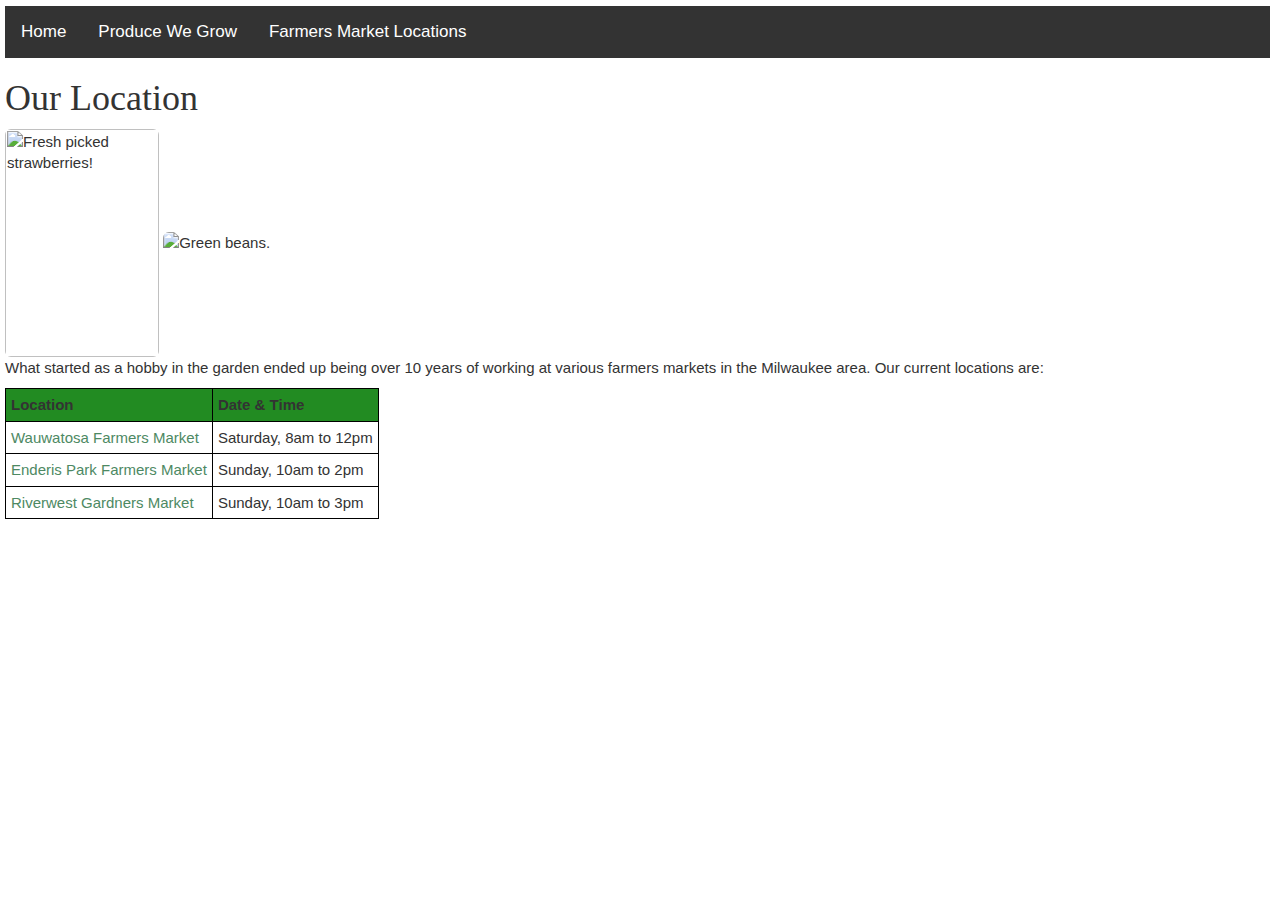
==== Hobbies/location.html @ 3b98d007 "Initial site upload." ====
<!DOCTYPE html>
<html>
<head>
	<meta http-equiv="X-UA-Compatible" content="IE=edge">
	<meta name="viewport" content="width=device-width, initial-scale=1">
	<title>Sheng's Hobbies</title>
	<link rel="stylesheet" type="text/css" href="css/bootstrap.css">
	<link rel="stylesheet" type="text/css" href="hobbies.css">
	<meta charset="UTF-8">
	<meta name="description" content="What makes Sheng happy">
    <meta name="keywords" content="paper, crafts">
    <meta name="author" content="Sheng Cruz">
</head>
<body>
	<div class="container">
	<div class="row">
		<div class="col-sm-4"> </div>
		<div class="col-sm-8"> </div>
	</div>
	</div>
	<ul class="topnav" id="myTopnav">
		<li><a href="index.html">Home</a></li>
		<li><a href="produce.html">Produce We Grow</a></li>
		<li><a href="location.html">Farmers Market Locations</a></li>
	</ul>
	<div class="container">
	<div class="row">
		<div class="col-sm-4"> </div>
		<div class="col-sm-8"> </div>
	</div>
	</div>
	<h1>Our Location</h1>
	  <img src="https://scontent-ord1-1.xx.fbcdn.net/t31.0-8/12006464_999524373401555_4655832640096171636_o.jpg" class="img-rounded" title="Fresh picked strawberries!" style="width:154px;height:228px" />
	  <img src="https://scontent-ord1-1.xx.fbcdn.net/t31.0-8/11950337_999524260068233_5535314134053617267_o.jpg" alt="Green beans." class="img-rounded" style="width:154px;height:228px" />
	  
	 <p>What started as a hobby in the garden ended up being over 10 years of working at various farmers markets in the Milwaukee area. Our current locations are:
	<table>
	  <th>Location</th><th>Date &amp; Time</th>
	  <tr><td><a href="http://tosafarmersmarket.com/" target="_blank">Wauwatosa Farmers Market</a></td>
	  <td>Saturday, 8am to 12pm</ul>
	  </tr>
	  <tr><td><a href="http://enderisparkfarmersmarket.com/" target="_blank">Enderis Park Farmers Market</a>
	  <td>Sunday, 10am to 2pm</td>
	  <tr><td><a href="https://riverwestmarket.wordpress.com/" target="_blank">Riverwest Gardners Market</a></td>
	  <td>Sunday, 10am to 3pm</td>
	  </tr>
	</table></div>
	</div>
	</p>
		</ul>
</body>
</html>
---- Hobbies/hobbies.css ----
body {
  background-color: #fff;
  font-family: Arial;
  font-size:15px;
  margin-top: 5px;
  margin-bottom: 0px;
  margin-right: 10px;
  margin-left: 5px;
}
ul.topnav {
  list-style-type: none;
  margin: 0;
  padding: 0;
  overflow: hidden;
  background-color: #333;
}
ul.topnav li {
  float: left;
}
ul.topnav li a {
  display: inline-block;
  color: #fff;
  text-align: center;
  padding: 14px 16px;
  text-decoration: none;
  transition: 0.3s;
  font-size: 17px;
}
ul.topnav li a:hover {
  background-color: #228B22;
}
ul.topnav li.icon {
  display: none;
}
.img-rounded {}
h1 {
  font-family: Georgia;
}
a:link {
  color: #4D8963;
}
a:visited {
  color:#333;
}
a:hover {
  background-color: #c1f0c1;
}
a:active {
  color: #E1B378;
}
h1 {
  font-family: Georgia;
}
table, td {
  border: 1px solid black;
  padding: 5px;
  text-align: left;
}
th {
  background-color: #228B22;
  border: 1px solid black;
  padding: 5px;
  text-align: left;
}
tr:hover {background-color: #ccc}
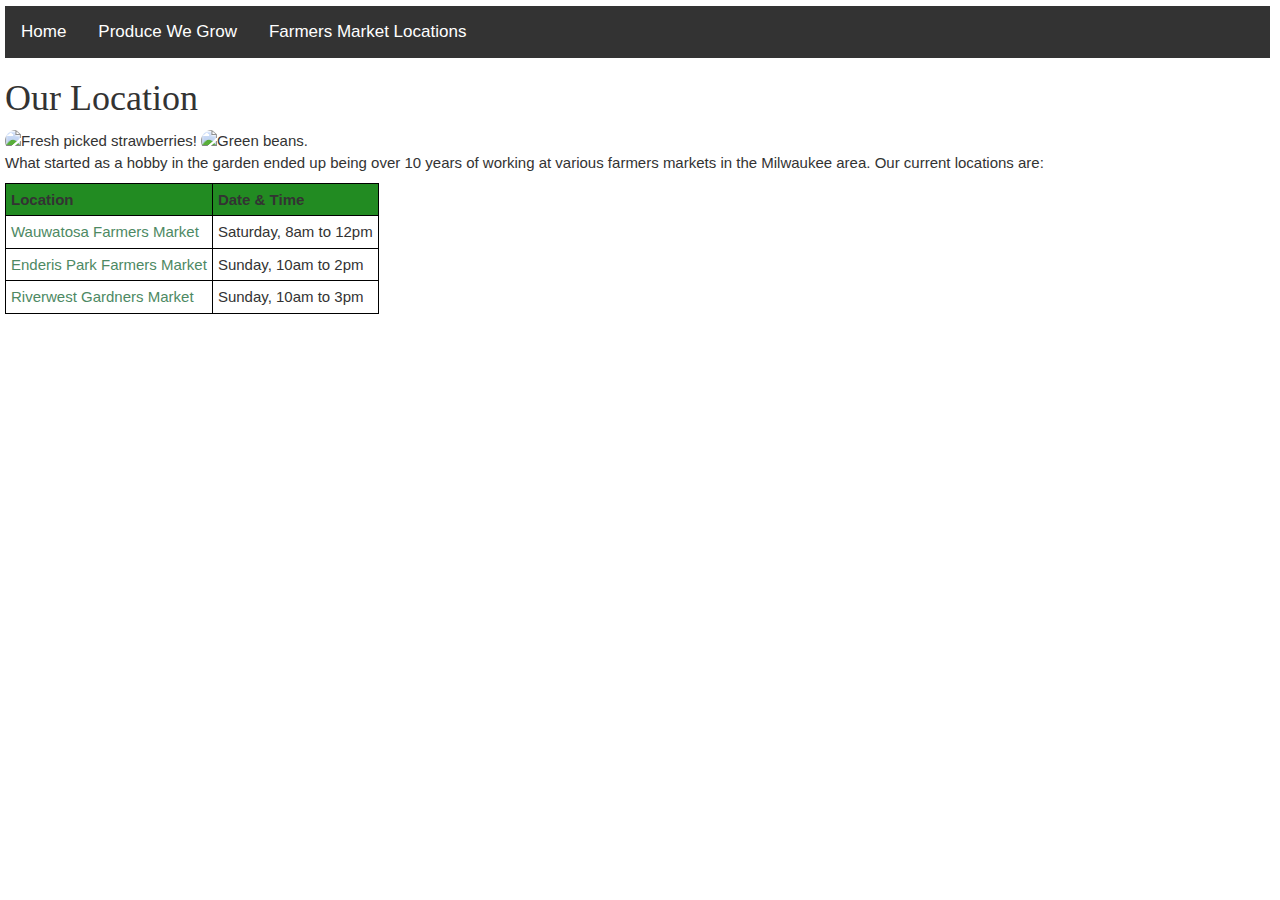
==== commit fc849289: "Update image sizing issue." ====
--- a/Hobbies/location.html
+++ b/Hobbies/location.html
@@ -30,8 +30,8 @@
 	</div>
 	</div>
 	<h1>Our Location</h1>
-	  <img src="https://scontent-ord1-1.xx.fbcdn.net/t31.0-8/12006464_999524373401555_4655832640096171636_o.jpg" class="img-rounded" title="Fresh picked strawberries!" style="width:154px;height:228px" />
-	  <img src="https://scontent-ord1-1.xx.fbcdn.net/t31.0-8/11950337_999524260068233_5535314134053617267_o.jpg" alt="Green beans." class="img-rounded" style="width:154px;height:228px" />
+	  <img src="https://scontent-ord1-1.xx.fbcdn.net/t31.0-8/12006464_999524373401555_4655832640096171636_o.jpg" class="imgsize" alt="Fresh picked strawberries!" title="Fresh picked strawberries!" />
+	  <img src="https://scontent-ord1-1.xx.fbcdn.net/t31.0-8/11950337_999524260068233_5535314134053617267_o.jpg" class="imgsize" alt="Green beans." title="Green beans." />
 	  
 	 <p>What started as a hobby in the garden ended up being over 10 years of working at various farmers markets in the Milwaukee area. Our current locations are:
 	<table>
--- a/Hobbies/hobbies.css
+++ b/Hobbies/hobbies.css
@@ -32,7 +32,11 @@
 ul.topnav li.icon {
   display: none;
 }
-.img-rounded {}
+.imgsize {
+  height: 300px;
+  width: auto;
+  border-radius: 25px;
+}
 h1 {
   font-family: Georgia;
 }
